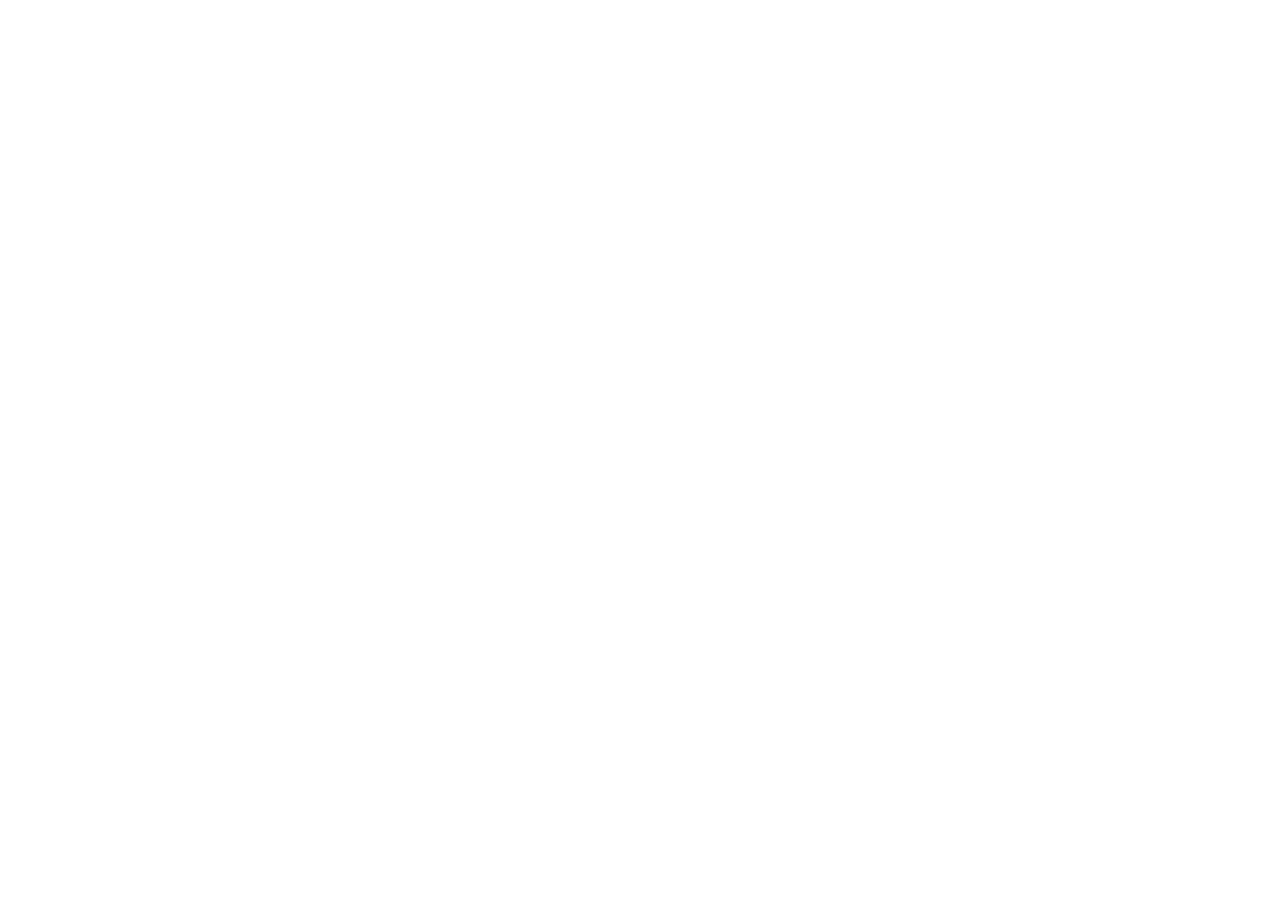
==== index.html @ 604178d0 "Create index.html" ====
<html>
  <head>
    <title>Books API Example</title>
			<link rel="stylesheet" href="https://stackpath.bootstrapcdn.com/bootstrap/4.3.1/css/bootstrap.min.css" integrity="sha384-ggOyR0iXCbMQv3Xipma34MD+dH/1fQ784/j6cY/iJTQUOhcWr7x9JvoRxT2MZw1T" crossorigin="anonymous">
			<link rel="stylesheet" href="bookfind.css">
			<meta name="viewport" content="width=device-width, initial-scale=1.0">

  </head>
  <body>
    <div id="content"></div>
	<script src="https://unpkg.com/react@16/umd/react.development.js" crossorigin></script>
<script src="https://unpkg.com/react-dom@16/umd/react-dom.development.js" crossorigin></script>
	<script src="googlebook.js"></script>
	
  </body>
</html>
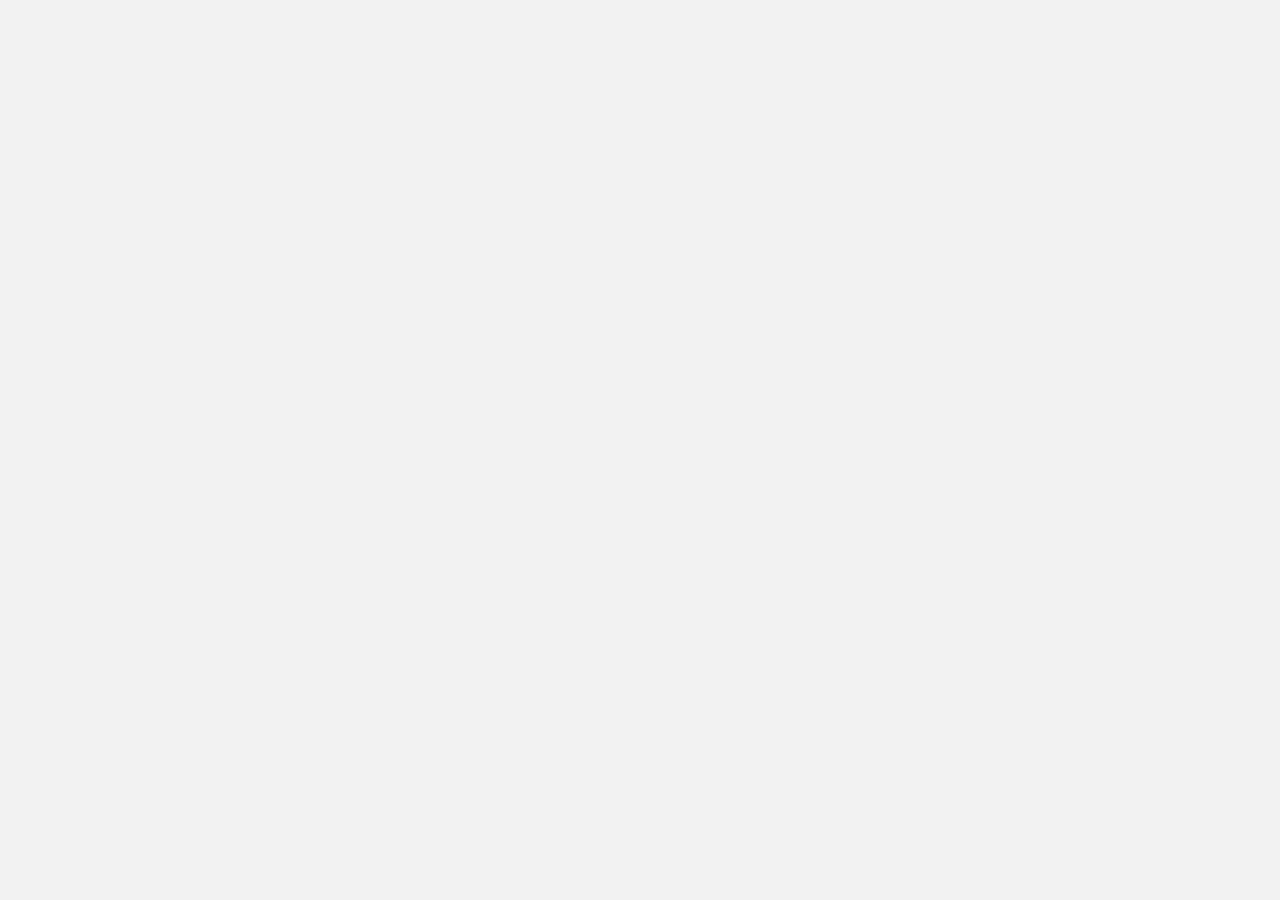
==== commit 19ff63b7: "Update index.html" ====
--- a/index.html
+++ b/index.html
@@ -1,16 +1,18 @@
+<!DOCTYPE html>
 <html>
   <head>
     <title>Books API Example</title>
 			<link rel="stylesheet" href="https://stackpath.bootstrapcdn.com/bootstrap/4.3.1/css/bootstrap.min.css" integrity="sha384-ggOyR0iXCbMQv3Xipma34MD+dH/1fQ784/j6cY/iJTQUOhcWr7x9JvoRxT2MZw1T" crossorigin="anonymous">
-			<link rel="stylesheet" href="bookfind.css">
+			<link rel="stylesheet" href="./bookfind.css">
 			<meta name="viewport" content="width=device-width, initial-scale=1.0">
 
   </head>
   <body>
     <div id="content"></div>
-	<script src="https://unpkg.com/react@16/umd/react.development.js" crossorigin></script>
-<script src="https://unpkg.com/react-dom@16/umd/react-dom.development.js" crossorigin></script>
-	<script src="googlebook.js"></script>
+	<script src="https://unpkg.com/react@16/umd/react.production.min.js"></script>
+<script src="https://unpkg.com/react-dom@16/umd/react-dom.production.min.js"></script>
+
+	<script src="./googlebook.js"></script>
 	
   </body>
 </html>--- a/bookfind.css
+++ b/bookfind.css
@@ -0,0 +1,51 @@
+html, body
+{
+	height:100%;
+	background-color:#f2f2f2;
+}
+
+.main
+{
+	text-align:center;
+}
+
+.bordernone
+{
+	border:none;
+}
+
+.button
+{
+	appearance:button;
+	background-color:#4caf50;
+	color:#ffffff;
+}
+
+.button2
+{
+	padding:5px;
+	appearance:button;
+	background-color:#4caf50;
+	color:#ffffff;
+}
+
+.white
+{
+	background-color:#ffffff;
+}
+
+.inher
+{
+	height:auto;
+}
+
+.author
+{
+	font-size:0.8rem;
+}
+
+.publisher
+{
+	font-size:0.8rem;
+	
+}